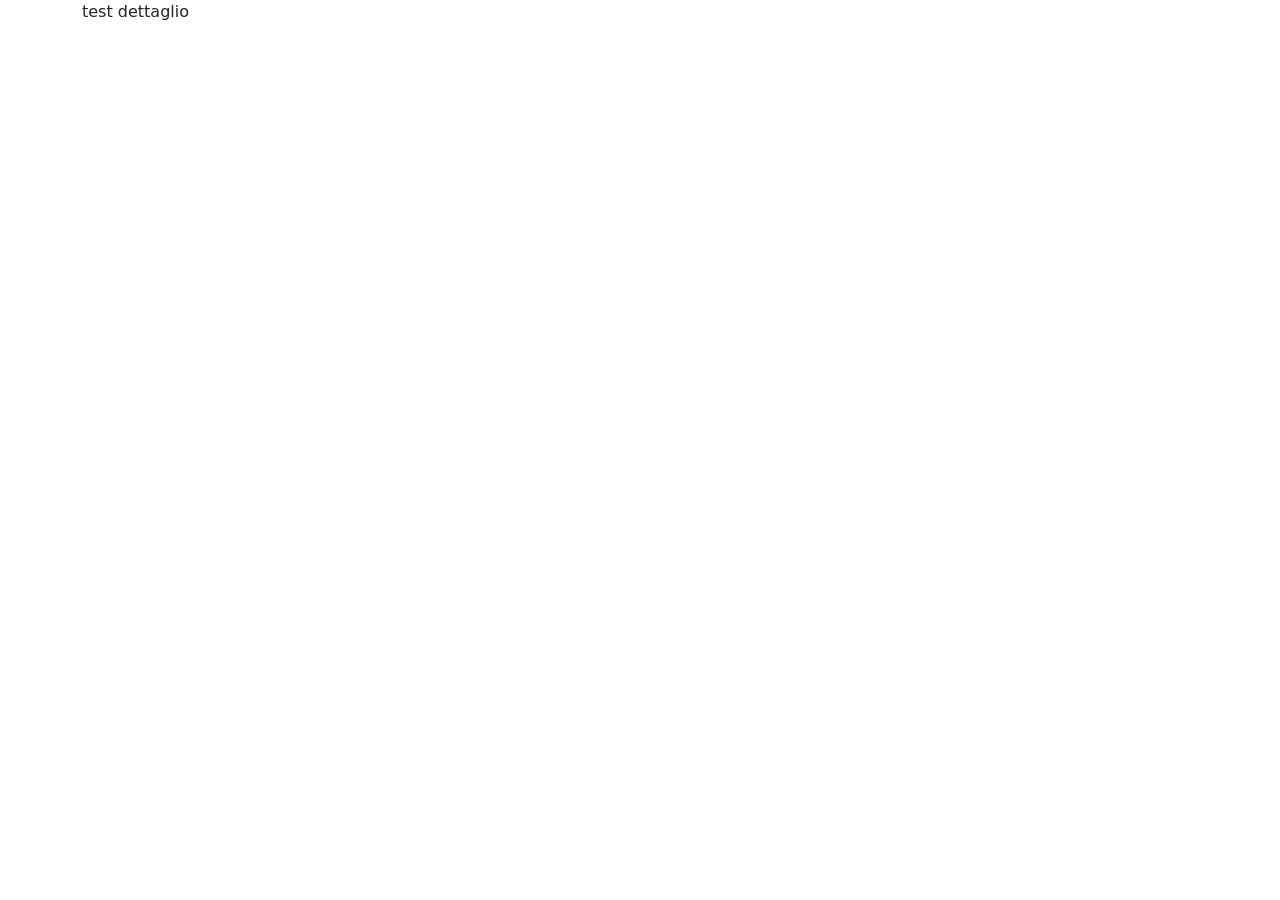
==== es-catalogo/src/main/resources/templates/dettaglio.html @ 626faed7 "+ dettaglio controller,index" ====
<!DOCTYPE html>
<html lang="en" xmlns:th="http://www.thymeleaf.org">
    <head>
        <meta charset="UTF-8">
        <meta name="viewport" content="width=device-width, initial-scale=1.0">
        <title>Dettaglio</title>
        <link href="https://cdn.jsdelivr.net/npm/bootstrap@5.3.5/dist/css/bootstrap.min.css" rel="stylesheet" integrity="sha384-SgOJa3DmI69IUzQ2PVdRZhwQ+dy64/BUtbMJw1MZ8t5HZApcHrRKUc4W0kG879m7" crossorigin="anonymous">
        <script src="https://cdn.jsdelivr.net/npm/bootstrap@5.3.5/dist/js/bootstrap.bundle.min.js" integrity="sha384-k6d4wzSIapyDyv1kpU366/PK5hCdSbCRGRCMv+eplOQJWyd1fbcAu9OCUj5zNLiq" crossorigin="anonymous"></script>
    </head>
<body>
    <div class="container">
        test dettaglio
    </div>
</body>
</html>
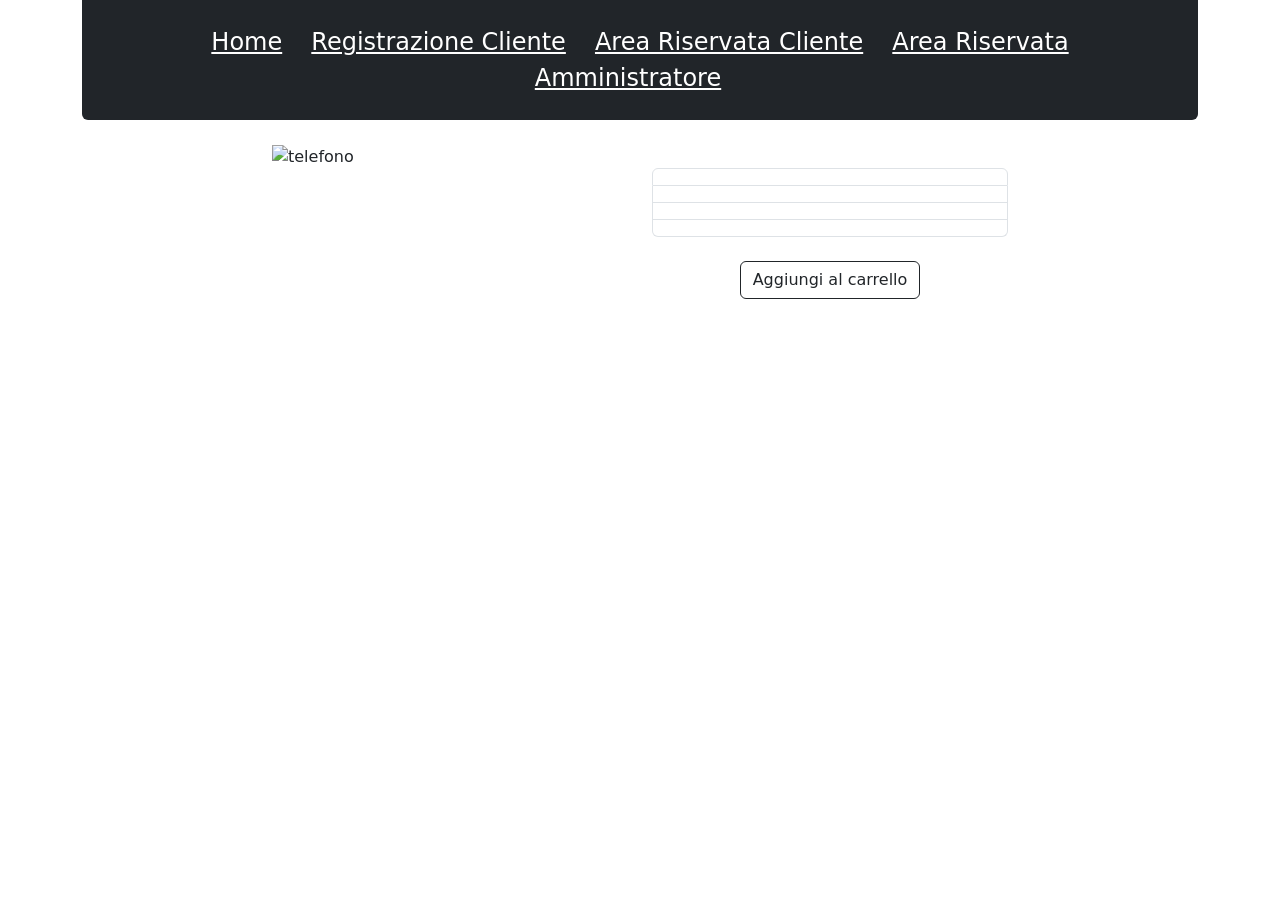
==== commit e8201455: "index, dettaglio.html" ====
--- a/es-catalogo/src/main/resources/templates/dettaglio.html
+++ b/es-catalogo/src/main/resources/templates/dettaglio.html
@@ -1,15 +1,37 @@
 <!DOCTYPE html>
 <html lang="en" xmlns:th="http://www.thymeleaf.org">
-    <head>
-        <meta charset="UTF-8">
-        <meta name="viewport" content="width=device-width, initial-scale=1.0">
-        <title>Dettaglio</title>
-        <link href="https://cdn.jsdelivr.net/npm/bootstrap@5.3.5/dist/css/bootstrap.min.css" rel="stylesheet" integrity="sha384-SgOJa3DmI69IUzQ2PVdRZhwQ+dy64/BUtbMJw1MZ8t5HZApcHrRKUc4W0kG879m7" crossorigin="anonymous">
-        <script src="https://cdn.jsdelivr.net/npm/bootstrap@5.3.5/dist/js/bootstrap.bundle.min.js" integrity="sha384-k6d4wzSIapyDyv1kpU366/PK5hCdSbCRGRCMv+eplOQJWyd1fbcAu9OCUj5zNLiq" crossorigin="anonymous"></script>
-    </head>
+<head>
+    <meta charset="UTF-8">
+    <meta name="viewport" content="width=device-width, initial-scale=1.0">
+    <title>Dettaglio</title>
+    <link href="https://cdn.jsdelivr.net/npm/bootstrap@5.3.5/dist/css/bootstrap.min.css" rel="stylesheet"
+        integrity="sha384-SgOJa3DmI69IUzQ2PVdRZhwQ+dy64/BUtbMJw1MZ8t5HZApcHrRKUc4W0kG879m7" crossorigin="anonymous" />
+    <script src="https://cdn.jsdelivr.net/npm/bootstrap@5.3.5/dist/js/bootstrap.bundle.min.js"
+        integrity="sha384-k6d4wzSIapyDyv1kpU366/PK5hCdSbCRGRCMv+eplOQJWyd1fbcAu9OCUj5zNLiq"
+        crossorigin="anonymous"></script>
+</head>
 <body>
     <div class="container">
-        test dettaglio
+        <div class="bg-dark color-white p-4 text-center rounded-bottom">
+            <a th:href="@{/}" class="fs-4 text-white me-4">Home</a>
+            <a th:href="@{/registrazione}" class="fs-4 text-white me-4">Registrazione Cliente</a>
+            <a th:href="@{/logincliente}" class="fs-4 text-white me-4">Area Riservata Cliente</a>
+            <a th:href="@{/admin}" class="fs-4 text-white me-4">Area Riservata Amministratore</a>
+        </div>
+        <div class="row mt-4 justify-content-center">
+            <div class="col-lg-4">
+                <img th:src="@{Images/no_img.png}" alt="telefono" class="img-fluid">
+            </div>
+            <div class="col-lg-4">
+                <ul class="list-group mt-4">
+                    <li class="list-group-item" th:text="|Marca e modello: ${articolo.marchio} ${articolo.modello}|"></li>
+                    <li class="list-group-item" th:text="|Prezzo: ${#numbers.formatDecimal(articolo.prezzo,0,'POINT',2,'COMMA')} Euro|"></li>
+                    <li class="list-group-item" th:text="|Sistema operativo: ${articolo.sistemaOperativo}|"></li>
+                    <li class="list-group-item" th:text="|Memoria: ${articolo.memoria}|"></li>
+                </ul>
+                <h4 class="mt-4 text-center"><a class="btn btn-outline-dark">Aggiungi al carrello</a></h4>
+            </div>
+        </div>
     </div>
 </body>
 </html>
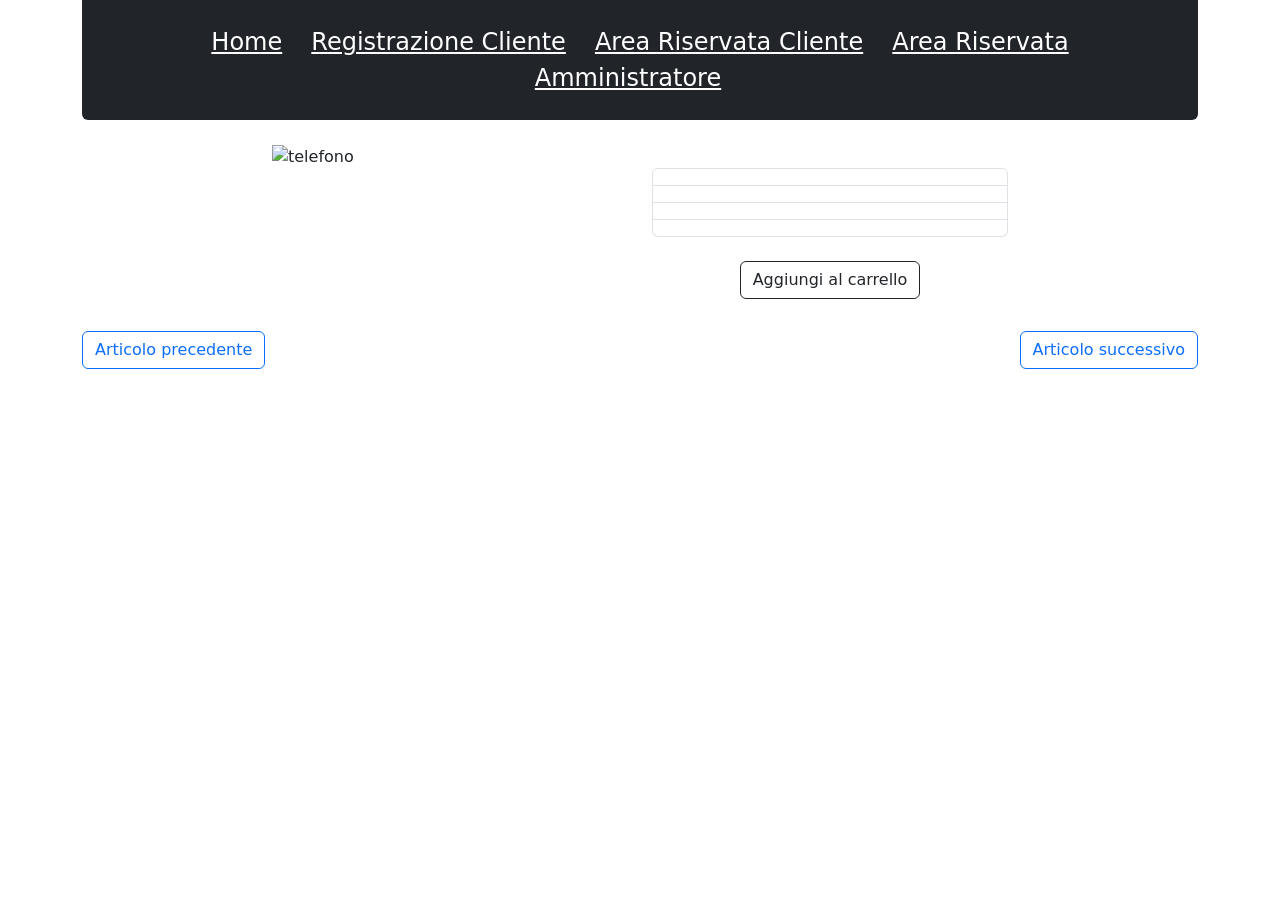
==== commit 1b07c339: "fine" ====
--- a/es-catalogo/src/main/resources/templates/dettaglio.html
+++ b/es-catalogo/src/main/resources/templates/dettaglio.html
@@ -1,5 +1,6 @@
 <!DOCTYPE html>
 <html lang="en" xmlns:th="http://www.thymeleaf.org">
+
 <head>
     <meta charset="UTF-8">
     <meta name="viewport" content="width=device-width, initial-scale=1.0">
@@ -9,7 +10,9 @@
     <script src="https://cdn.jsdelivr.net/npm/bootstrap@5.3.5/dist/js/bootstrap.bundle.min.js"
         integrity="sha384-k6d4wzSIapyDyv1kpU366/PK5hCdSbCRGRCMv+eplOQJWyd1fbcAu9OCUj5zNLiq"
         crossorigin="anonymous"></script>
+    <link rel="stylesheet" type="text/css" href="stile.css">
 </head>
+
 <body>
     <div class="container">
         <div class="bg-dark color-white p-4 text-center rounded-bottom">
@@ -20,18 +23,32 @@
         </div>
         <div class="row mt-4 justify-content-center">
             <div class="col-lg-4">
-                <img th:src="@{Images/no_img.png}" alt="telefono" class="img-fluid">
+                <img th:src="${articolo.immagine}" alt="telefono" class="img-fluid">
             </div>
             <div class="col-lg-4">
                 <ul class="list-group mt-4">
-                    <li class="list-group-item" th:text="|Marca e modello: ${articolo.marchio} ${articolo.modello}|"></li>
-                    <li class="list-group-item" th:text="|Prezzo: ${#numbers.formatDecimal(articolo.prezzo,0,'POINT',2,'COMMA')} Euro|"></li>
+                    <li class="list-group-item" th:text="|Marca e modello: ${articolo.marchio} ${articolo.modello}|">
+                    </li>
+                    <li class="list-group-item"
+                        th:text="|Prezzo: ${#numbers.formatDecimal(articolo.prezzo,0,'POINT',2,'COMMA')} Euro|"></li>
                     <li class="list-group-item" th:text="|Sistema operativo: ${articolo.sistemaOperativo}|"></li>
                     <li class="list-group-item" th:text="|Memoria: ${articolo.memoria}|"></li>
                 </ul>
                 <h4 class="mt-4 text-center"><a class="btn btn-outline-dark">Aggiungi al carrello</a></h4>
             </div>
+            <div class="d-flex justify-content-between mt-4">
+                <!-- Freccia indietro -->
+                <a href="/" class="btn btn-outline-primary">
+                  <i class="bi bi-arrow-left"></i> Articolo precedente
+                </a>
+            
+                <!-- Freccia avanti -->
+                <a href="/" class="btn btn-outline-primary">
+                  Articolo successivo <i class="bi bi-arrow-right"></i>
+                </a>
+              </div>
         </div>
     </div>
 </body>
+
 </html>
